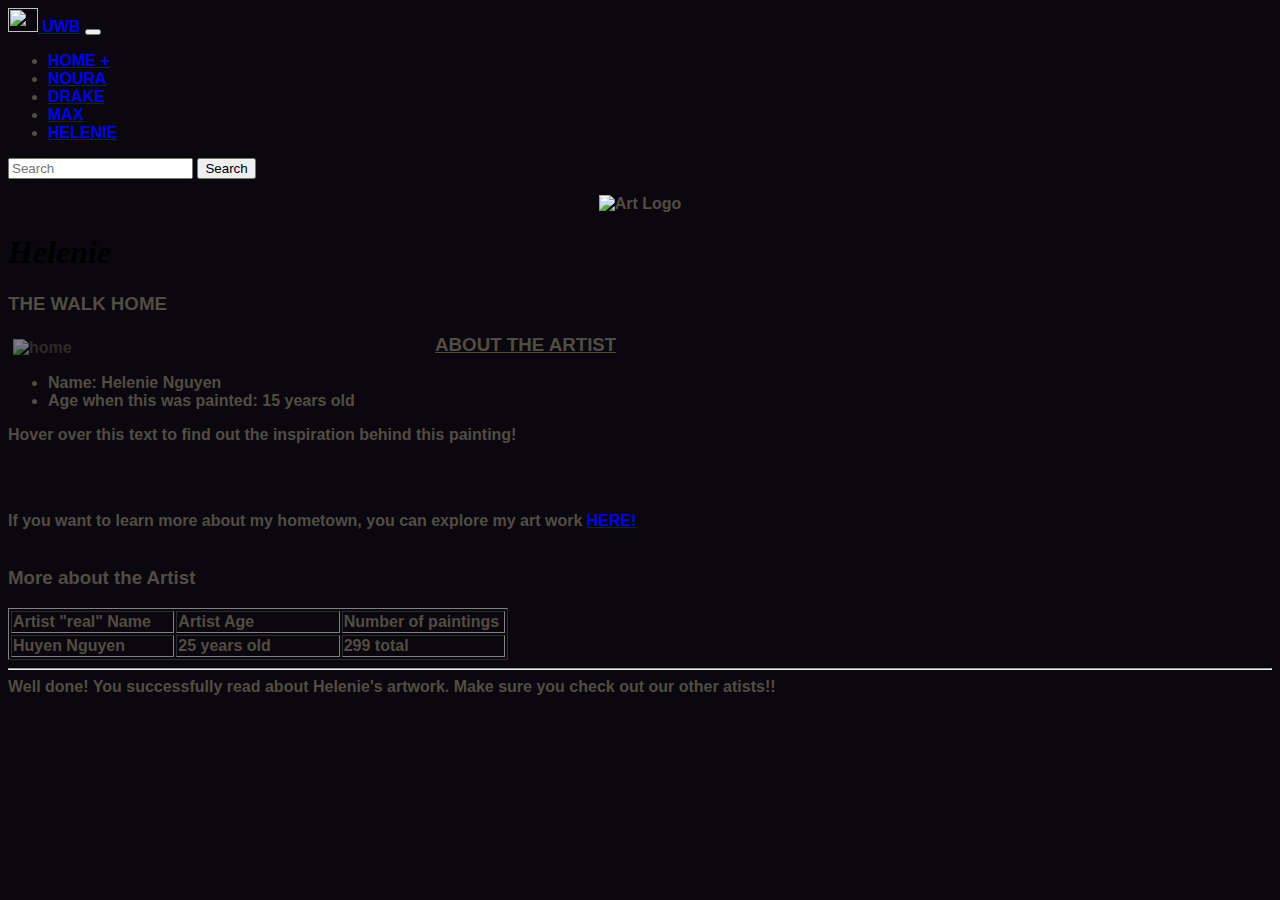
==== Assigment 3 Helenie Page.html @ 0f53802a "ok?" ====
<!DOCTYPE html>
<html>
<head>
    <!--This is the link to bootstrap-->
    <link href="https://cdn.jsdelivr.net/npm/bootstrap@5.1.3/dist/css/bootstrap.min.css" rel="stylesheet" integrity="sha384-1BmE4kWBq78iYhFldvKuhfTAU6auU8tT94WrHftjDbrCEXSU1oBoqyl2QvZ6jIW3" crossorigin="anonymous">
    <title> HTML Practice Group 4 Noura</title>
    <!--here is the externally linked stylesheet-->
    <link rel="icon" type="image/png" href="https://i.pinimg.com/564x/ef/63/10/ef6310e3372e689e72863c199d7699fa.jpg">
     <!--here is the embedded stylesheet with various style changes-->
    <style type="text/css">
        body {
                background: rgb(10, 7, 14);
                background-image: url("https://img.freepik.com/free-photo/textured-canvas-surface_1194-7556.jpg?w=360");
                background-attachment: fixed;
                background-repeat:repeat;
                font-family: Helvetica, Arial, Helvetica, sans-serif;
                color: #524d44;
                font-weight: 750;
        }
        .boxes {
                background-color: rgb(236, 236, 236);
                padding: 20px;
                margin: 20px;
                border: 3px solid black;
                border-radius: 15px;
                margin-left: auto;
                margin-right: auto;
                width: 80%;
                max-width: 900px;
                overflow: auto;
                box-shadow: 5px 5px 5px;
            }
            h1 {
            color: black;
            font-family: Georgia, serif;
            font-weight: 900;
            font-style: italic;
            text-align: left;
            font-weight: 900;
        }
        /*Noura: this is to put the images in a grid and add an effect when you hover over it*/
        .img-container{
            float: left;
            width: 33%;
            padding: 5px;
            opacity: 0.5;
            filter: alpha (opacity=50);
        }
        /*Noura: using selector :hover to change visibility of the image*/
        .img-container:hover{
            opacity: 1.0;
            filter: alpha(opacity=100);
        }
        .clearfix::after {
            content: "";
            clear: both;
            display: table;
        }
        /* Noura:hidden text that shows up when you hover over the text with your mouse*/
        div.showhidden p.defaulthidden {
            visibility: hidden;
        }
        div.showhidden:hover p.defaulthidden {
            visibility: visible;
        }
        /*Max: a specific tag like <a> say, you want all <a> tags to be styled in a particular way */
        a {
            font-weight: bold;
            text-transform: uppercase;
            text-decoration: underline;
        }
        /*Max: or specific unique elements that need to be styled a certain way through using the id="" attribute and #id in the stylesheet.*/
        #first{
            font-family: 'Courier New', Courier, monospace;;
            color: black;
            font-weight: bold;
            font-size: 1.3em;
        }
        /*Max: trying to add boxes here*/
        .boxes{
            background-color: #e2deca;
            padding: 30px;
            margin: auto;
            margin-top: 40px;
            margin-bottom: 40px;
            border: 5px solid rgb(147, 148, 104);
        }
        /*Max:Characteristics for cantainer. This has to be placed before setting the grid or it will not work.*/
        .container{
        width: 200%;
        padding-right: 15px;
        padding-left: 15px;
        margin-right: auto;
        margin-left: auto;
        max-width: 1000px;
        background: rgb(240, 212, 180);
        margin-bottom: 15px;
        padding-bottom: 20px;
        border-radius: 20px;
        border:3px solid #857c6e ;
        }
        /*Max: Characteristics for colums. I am still not sure what flex-basis and flex-grow does.*/
        .col{
            flex-basis: 0;
            flex-grow: 1;
            max-width: 50%;
            position: relative;
            width:50%;
            padding-right: 15px;
            padding-left: 15px;
        }
        /*Max:Characteristics for rows. Clomuns must be placed in rows.*/
        .row{
            width: 100%;
            display: flex;
            flex-wrap: wrap;
            border-radius: 10px;
            padding: 5px;
            justify-content: center;
        } 
        /*Max:Characteristics flexboxes to work properly*/
        .media{
            align-items: flex-start;
            display: flex;
        }
        .media-body{
            flex: 1;
            padding-left: 20px;
            align-self: center;
        }
    </style>
</head>
<!--This is the Navigation bar up top. This was worked on by Drake-->
<nav class="navbar navbar-expand-lg navbar-light bg-light">
    <a class="navbar-brand" href="Assigment 3.html"><img src="https://cdn.shopify.com/s/files/1/0077/0270/8279/products/black_b1b1f48f-244c-4b81-ab8b-0391e678a2a0_2048x.jpg?v=1564276363" alt="" width="30" height="24" class="d-inline-block align-text-top"> UWB</a>
    <button class="navbar-toggler" type="button" data-toggle="collapse" data-target="#navbarSupportedContent" aria-controls="navbarSupportedContent" aria-expanded="false" aria-label="Toggle navigation">
      <span class="navbar-toggler-icon"></span>
    </button>
  
    <div class="collapse navbar-collapse" id="navbarSupportedContent">
      <ul class="navbar-nav mr-auto">
        <li class="nav-item active">
          <a class="nav-link" href="Assigment 3.html">Home <span class="sr-only">+</span></a>
        </li>
        <li class="nav-item">
          <a class="nav-link" href="Assigment 3 Noura Page.html">Noura</a>
        </li>
        <li class="nav-item">
          <a class="nav-link" href="Assigment 3 Drake Page.html">Drake</a>
        </li>
        <li class="nav-item">
            <a class="nav-link" href="Assigment 3 Max Page.html">Max</a>
          </li>
          <li class="nav-item">
            <a class="nav-link" href="Assigment 3 Helenie Page.html">Helenie</a>
          </li>
      </ul>
      <!--This is the search bar-->
      <form class="d-flex">
        <input class="form-control me-2" type="search" placeholder="Search" aria-label="Search">
        <button class="btn btn-outline-success" type="submit">Search</button>
      </form>
    </div>
  </nav>
<body>
    <p align="center">
        <img src="https://competition.adesignaward.com/designs/675344010f5d1de10401b1f789db9d867aec749d-thumb-big.jpg" alt="Art Logo" style="width:5%"> </p>

    <h1> Helenie </h1>

<!--_________________________________________________________________________________________________________-->
   <!--Fourth title of chosen art piece-->
   <h3>THE WALK HOME</h3>
      
   <div class="img-container">
       <img src="https://upload.wikimedia.org/wikipedia/commons/3/33/Monet_-_Road_toward_the_Farm_Saint-Sim%C3%A9on%2C_Honfleur%2C_1867.jpg" alt="home" style="width:57%">
   </div>
   <h3> <a>About the Artist</a></h3>
     <ul>
         <li><strong>Name:</strong> Helenie Nguyen</li>
         <li><strong>Age when this was painted:</strong> 15 years old</li>
         
     </ul>
     <div class="showhidden">
       <p>Hover over this text to find out the inspiration behind this painting!</p>
       <p class="defaulthidden"><span style="color:rgb(202, 37, 37)">As I was walking home from school, I decided to stop by the side of the street and started drawing. Even as a 15-year-old girl, I understood and appreciated the idea of home, hometown. Every time I look at this piece, it takes me back home.</span></p>
   </div>
     <div>If you want to learn more about my hometown, you can explore my art work <a href= "https://www.wikiart.org/en/claude-monet/all-works#!#filterName:Style_impressionism,resultType:masonry">here!</a></div>
 <br>
 <h3>More about the Artist</h3>
 <table border="1" width="500">
   <!--the rows are equally split to three sections, hence the 33% I think--><!--Mark's comment: yes-->
    <tr>
        <td width="33%">Artist "real" Name</td>
        <td width="33%">Artist Age</td>
        <td width="33%">Number of paintings</td>
    </tr>
    <tr>
        <td width="33%">Huyen Nguyen</td>
        <td width="33%">25 years old</td>
        <td width="33%">299 total</td>
    </tr>
</table>
    <hr>
    
    <!--Noura: I added this alert sign so the reader knows they've successfully read this page-->
    <div class="alert alert-primary" role="alert">
        <strong>Well done!</strong> You successfully read about Helenie's artwork. Make sure you check out our other atists!!
    </div>


</body>

</html>
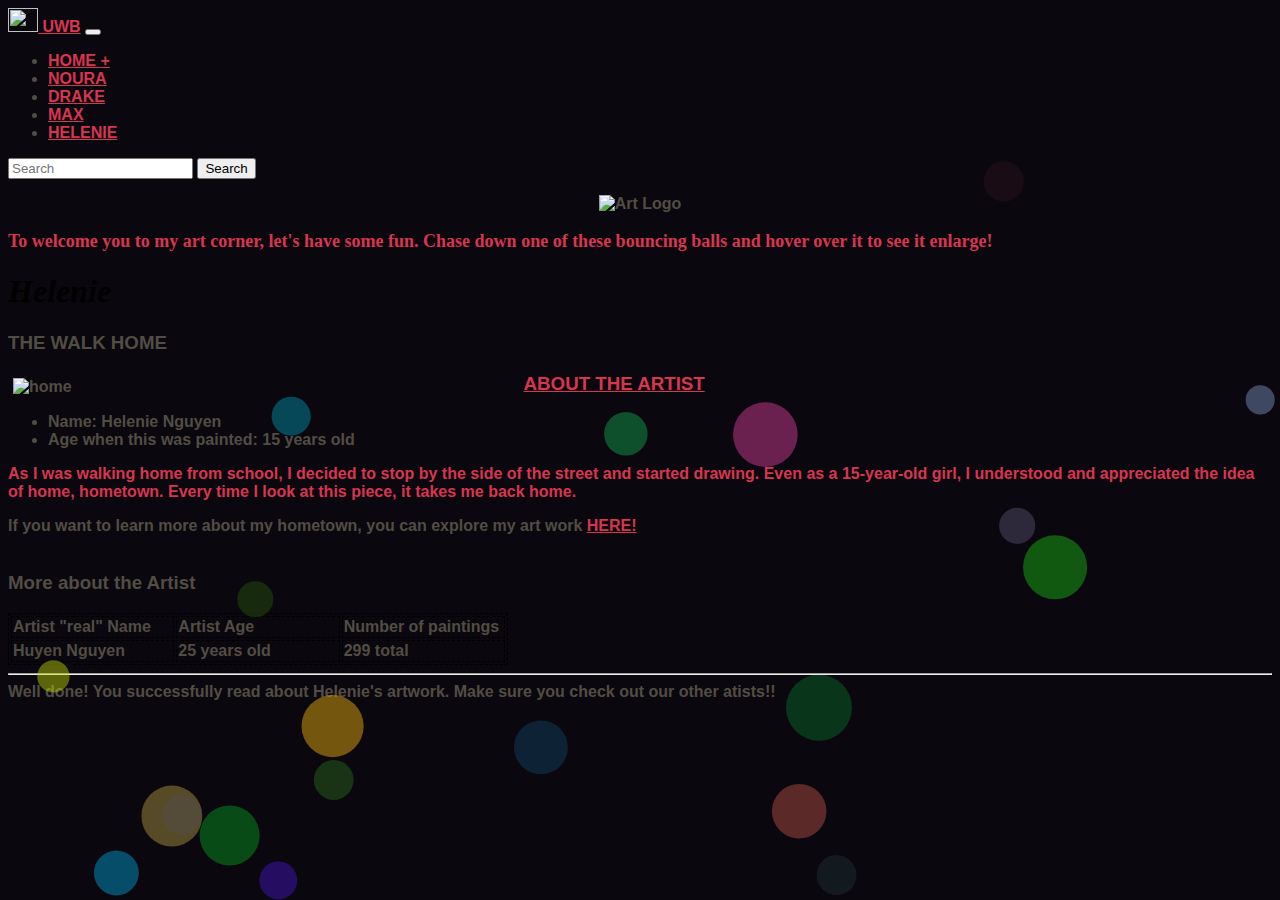
==== commit bc69db56: "fixed the neccesary edits" ====
--- a/Assigment 3 Helenie Page.html
+++ b/Assigment 3 Helenie Page.html
@@ -3,7 +3,7 @@
 <head>
     <!--This is the link to bootstrap-->
     <link href="https://cdn.jsdelivr.net/npm/bootstrap@5.1.3/dist/css/bootstrap.min.css" rel="stylesheet" integrity="sha384-1BmE4kWBq78iYhFldvKuhfTAU6auU8tT94WrHftjDbrCEXSU1oBoqyl2QvZ6jIW3" crossorigin="anonymous">
-    <title> HTML Practice Group 4 Noura</title>
+    <title> HTML Practice Group 4</title>
     <!--here is the externally linked stylesheet-->
     <link rel="icon" type="image/png" href="https://i.pinimg.com/564x/ef/63/10/ef6310e3372e689e72863c199d7699fa.jpg">
      <!--here is the embedded stylesheet with various style changes-->
@@ -41,15 +41,10 @@
         /*Noura: this is to put the images in a grid and add an effect when you hover over it*/
         .img-container{
             float: left;
-            width: 33%;
+            width: 40%;
             padding: 5px;
-            opacity: 0.5;
             filter: alpha (opacity=50);
-        }
-        /*Noura: using selector :hover to change visibility of the image*/
-        .img-container:hover{
-            opacity: 1.0;
-            filter: alpha(opacity=100);
+            stroke:#524d44;
         }
         .clearfix::after {
             content: "";
@@ -59,15 +54,13 @@
         /* Noura:hidden text that shows up when you hover over the text with your mouse*/
         div.showhidden p.defaulthidden {
             visibility: hidden;
-        }
-        div.showhidden:hover p.defaulthidden {
-            visibility: visible;
         }
         /*Max: a specific tag like <a> say, you want all <a> tags to be styled in a particular way */
         a {
             font-weight: bold;
             text-transform: uppercase;
             text-decoration: underline;
+            color: rgb(216, 53, 80);
         }
         /*Max: or specific unique elements that need to be styled a certain way through using the id="" attribute and #id in the stylesheet.*/
         #first{
@@ -128,10 +121,33 @@
             padding-left: 20px;
             align-self: center;
         }
+        table,td,tr{
+            border: 1.5px;
+            border-style: dashed;
+            border-color: black;
+        }
+        /*Huyen. This is to style the canvas to float on the entire web page*/
+        canvas{
+            overflow: hidden;
+            position: absolute;
+            top: 0px;
+            left: 0px;
+        }
+        #greeting{
+            float: center;
+            font-family: fantasy;
+            font-size: large;
+            text-decoration-style: dotted;
+            text-shadow: #524d44;
+            color: rgb(216, 53, 80);
+        }
     </style>
 </head>
-<!--This is the Navigation bar up top. This was worked on by Drake-->
-<nav class="navbar navbar-expand-lg navbar-light bg-light">
+<body>
+    <!--The canvas below represents a graphic container, on this page we have a container that balls are drawn and made animated by Javascript. JS codes are at the end of the page-->
+    <canvas id="canvas"></canvas>
+    <!--This is the Navigation bar up top. This was worked on by Drake-->
+    <nav class="navbar navbar-expand-lg navbar-light bg-light">
     <a class="navbar-brand" href="Assigment 3.html"><img src="https://cdn.shopify.com/s/files/1/0077/0270/8279/products/black_b1b1f48f-244c-4b81-ab8b-0391e678a2a0_2048x.jpg?v=1564276363" alt="" width="30" height="24" class="d-inline-block align-text-top"> UWB</a>
     <button class="navbar-toggler" type="button" data-toggle="collapse" data-target="#navbarSupportedContent" aria-controls="navbarSupportedContent" aria-expanded="false" aria-label="Toggle navigation">
       <span class="navbar-toggler-icon"></span>
@@ -162,10 +178,11 @@
       </form>
     </div>
   </nav>
-<body>
     <p align="center">
         <img src="https://competition.adesignaward.com/designs/675344010f5d1de10401b1f789db9d867aec749d-thumb-big.jpg" alt="Art Logo" style="width:5%"> </p>
 
+        <p id="greeting">To welcome you to my art corner, let's have some fun. Chase down one of these bouncing balls and hover over it to see it enlarge!</p>
+        <div></div>
     <h1> Helenie </h1>
 
 <!--_________________________________________________________________________________________________________-->
@@ -173,7 +190,7 @@
    <h3>THE WALK HOME</h3>
       
    <div class="img-container">
-       <img src="https://upload.wikimedia.org/wikipedia/commons/3/33/Monet_-_Road_toward_the_Farm_Saint-Sim%C3%A9on%2C_Honfleur%2C_1867.jpg" alt="home" style="width:57%">
+       <img src="https://upload.wikimedia.org/wikipedia/commons/3/33/Monet_-_Road_toward_the_Farm_Saint-Sim%C3%A9on%2C_Honfleur%2C_1867.jpg" alt="home" style="width:55%">
    </div>
    <h3> <a>About the Artist</a></h3>
      <ul>
@@ -182,13 +199,12 @@
          
      </ul>
      <div class="showhidden">
-       <p>Hover over this text to find out the inspiration behind this painting!</p>
-       <p class="defaulthidden"><span style="color:rgb(202, 37, 37)">As I was walking home from school, I decided to stop by the side of the street and started drawing. Even as a 15-year-old girl, I understood and appreciated the idea of home, hometown. Every time I look at this piece, it takes me back home.</span></p>
+       <p ><span style="color:rgb(216, 53, 80)">As I was walking home from school, I decided to stop by the side of the street and started drawing. Even as a 15-year-old girl, I understood and appreciated the idea of home, hometown. Every time I look at this piece, it takes me back home.</span></p>
    </div>
      <div>If you want to learn more about my hometown, you can explore my art work <a href= "https://www.wikiart.org/en/claude-monet/all-works#!#filterName:Style_impressionism,resultType:masonry">here!</a></div>
  <br>
  <h3>More about the Artist</h3>
- <table border="1" width="500">
+ <table  width="500">
    <!--the rows are equally split to three sections, hence the 33% I think--><!--Mark's comment: yes-->
     <tr>
         <td width="33%">Artist "real" Name</td>
@@ -202,13 +218,118 @@
     </tr>
 </table>
     <hr>
-    
+
     <!--Noura: I added this alert sign so the reader knows they've successfully read this page-->
     <div class="alert alert-primary" role="alert">
         <strong>Well done!</strong> You successfully read about Helenie's artwork. Make sure you check out our other atists!!
     </div>
-
-
+    
+    <!--Javacript starts here-->
+    <script>
+    console.log("Helen's art corner");
+    //set canvas width and height to be the window's width and height
+    var canvas = document.getElementById("canvas");
+    var c = canvas.getContext("2d");
+    var tx = window.innerWidth;
+    var ty = window.innerHeight;
+    canvas.width = tx;
+    canvas.height = ty;
+    c.globalAlpha = 0.5;
+    
+    var mousex = 0;
+    var mousey = 0;
+    
+    addEventListener("mousemove", function() {
+      mousex = event.clientX;
+      mousey = event.clientY;
+    });
+    
+    /* ball colors are generated by Math.random between 1-250 */ 
+    var grav = 0.99;
+    c.strokeWidth=5;
+    function randomColor() {
+      return (
+        "rgba(" +
+        Math.round(Math.random() * 250) +
+        "," +
+        Math.round(Math.random() * 250) +
+        "," +
+        Math.round(Math.random() * 250) +
+        "," +
+        Math.ceil(Math.random() * 10) / 10 +
+        ")"
+      );
+    }
+    /* ball sizes and colors are generated randomly using Math.random */
+    function Ball() {
+      this.color = randomColor();
+      this.radius = Math.random() * 20 + 14;
+      this.startradius = this.radius;
+      this.x = Math.random() * (tx - this.radius * 2) + this.radius;
+      this.y = Math.random() * (ty - this.radius);
+      this.dy = Math.random() * 2;
+      this.dx = Math.round((Math.random() - 0.5) * 10);
+      this.vel = Math.random() /5;
+      this.update = function() {
+        c.beginPath();
+        c.arc(this.x, this.y, this.radius, 0, 2 * Math.PI);
+        c.fillStyle = this.color;
+        c.fill()
+      };
+    }
+    /* there are 20 balls total bouncing around. 1 ball is created every time the for loop iterates */
+    var bal = [];
+    for (var i=0; i<20; i++){
+        bal.push(new Ball());
+    }
+    //this is to keep the balls bouncing within the canvas
+    function animate() {    
+      if (tx != window.innerWidth || ty != window.innerHeight) {
+        tx = window.innerWidth;
+        ty = window.innerHeight;
+        canvas.width = tx;
+        canvas.height = ty;
+      }
+      /*this is to make the ball enlarge when it is hovered over*/
+      requestAnimationFrame(animate);
+      c.clearRect(0, 0, tx, ty);
+      for (var i = 0; i < bal.length; i++) {
+        bal[i].update();
+        bal[i].y += bal[i].dy;
+        bal[i].x += bal[i].dx;
+        if (bal[i].y + bal[i].radius >= ty) {
+          bal[i].dy = -bal[i].dy * grav;
+        } else {
+          bal[i].dy += bal[i].vel;
+        }    
+        if(bal[i].x + bal[i].radius > tx || bal[i].x - bal[i].radius < 0){
+            bal[i].dx = -bal[i].dx;
+        }
+        if(mousex > bal[i].x - 20 && 
+          mousex < bal[i].x + 20 &&
+          mousey > bal[i].y -50 &&
+          mousey < bal[i].y +50 &&
+          bal[i].radius < 70){
+            //bal[i].x += +1;
+            bal[i].radius +=5; 
+          } else {
+            if(bal[i].radius > bal[i].startradius){
+              bal[i].radius += -5;
+            }
+          }
+          
+        //forloop end
+        }
+    //animation end
+    }
+    
+    animate();
+    
+    setInterval(function() {
+      bal.push(new Ball());
+      bal.splice(0, 1);
+    }, 400);
+</script>
 </body>
 
 </html>